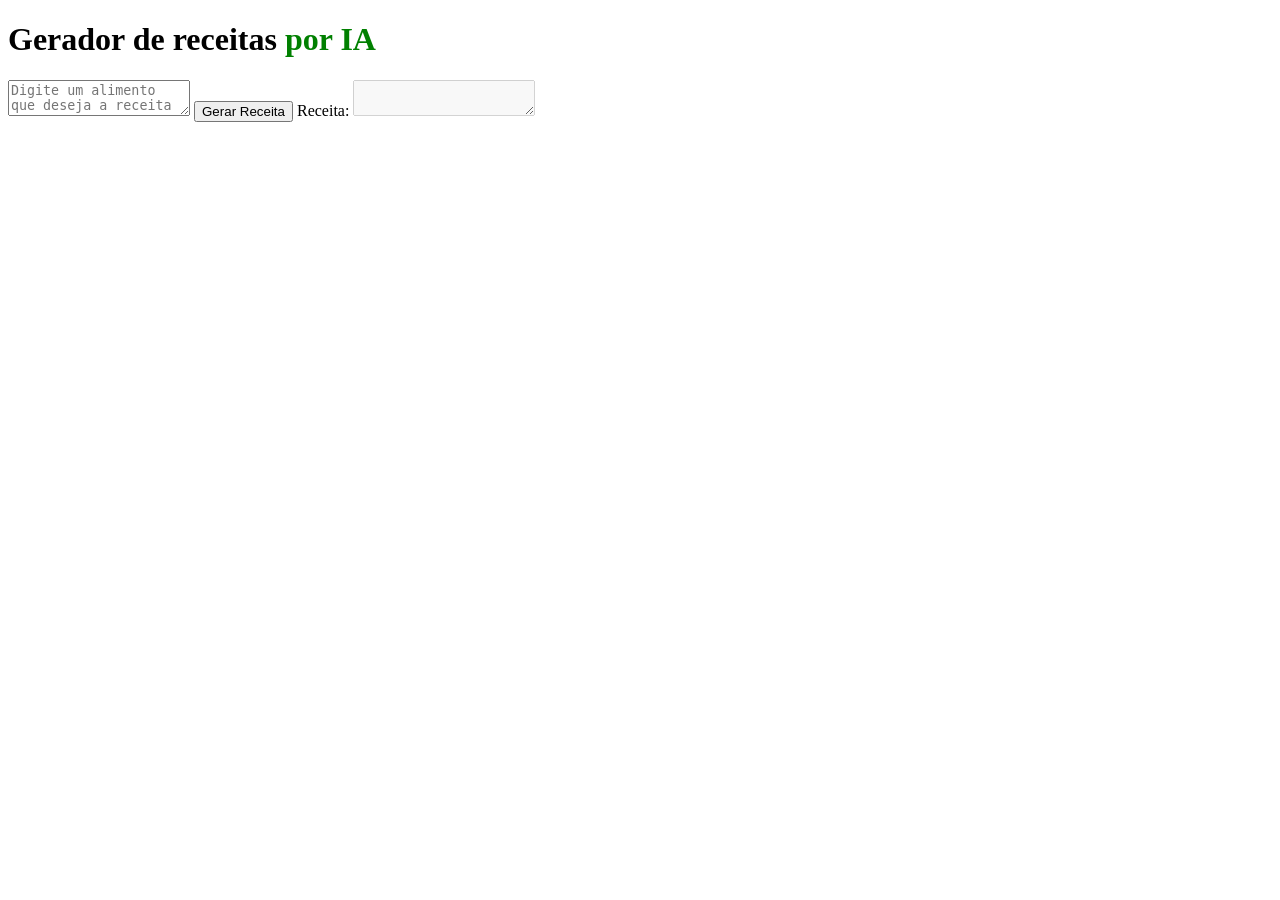
==== index.html @ 64297e49 "Add initial HTML structure for recipe generator" ====
<!DOCTYPE html>
<html lang="pt-br"> <!--Linguagem-->
    <head>
        <meta charset="UTF-8">
        <meta name="viewport" content="width=device-width, initial-scale=1.0">
        <link rel="stylesheet" href="style.css">
        <title>Document</title>
    </head>
    <body>

        <h1>
            Gerador de receitas 
                <b style=" color: rgb(0, 128, 0)">
                por IA
                </b>
        </h1>
        
        <textarea id="input-receita" rows="2" placeholder="Digite um alimento que deseja a receita"></textarea>
        
        <button id="gerador">Gerar Receita</button>
        
        <label for="receita">Receita:</label>
        
        <textarea name="receita" id="resultado" rows="auto"  disabled></textarea>
    </body>
    <script src="script.js"></script>
</html>
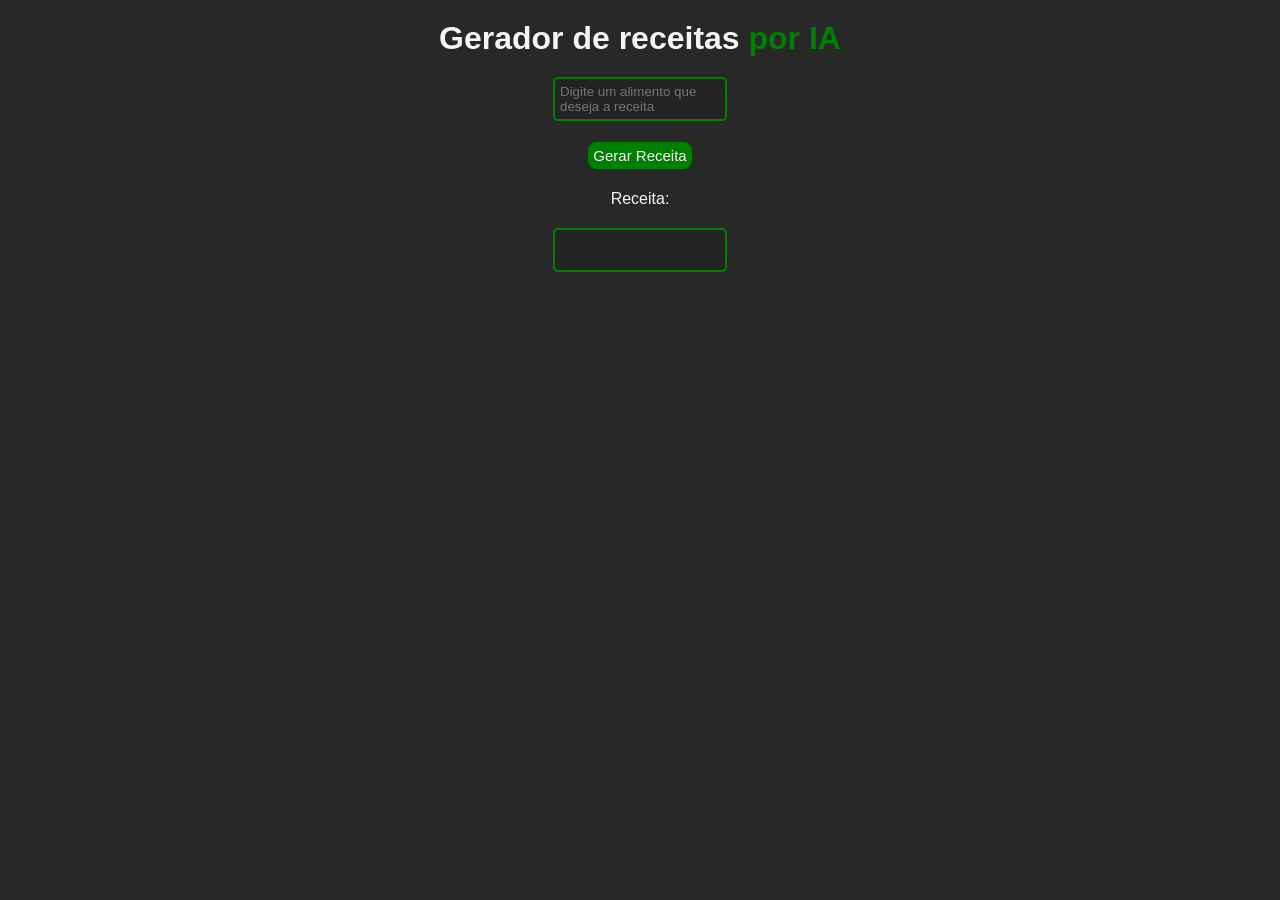
==== commit 3376b9c3: "Add internal CSS styles to index.html" ====
--- a/index.html
+++ b/index.html
@@ -3,7 +3,58 @@
     <head>
         <meta charset="UTF-8">
         <meta name="viewport" content="width=device-width, initial-scale=1.0">
-        <link rel="stylesheet" href="style.css">
+        <style>
+    * {
+    margin: 0;
+    border: 0;
+    padding: 0;
+
+    font-family: 'Franklin Gothic Medium', 'Arial Narrow', Arial, sans-serif
+}
+body{
+    padding: 20px;
+    background-color: rgb(40, 40, 40);
+    color: whitesmoke;
+    display: flex;
+    gap: 20px;
+    justify-content: space-around;
+    align-items: center;
+    flex-direction: column;
+}
+textarea{
+    padding: 5px;
+    color: whitesmoke;
+    border: 2px solid green;
+    background-color: rgb(35, 35, 35);
+    border-radius: 5px;
+    font-family: arial;
+    outline: none;
+    resize: none;
+    overflow: scroll;
+    scrollbar-width: none;
+}
+button{
+    padding: 5px;
+    border: 1px solid rgb(3, 73, 3);
+    border-radius: 10px;
+    font-family: arial;
+    font-size: 15px;
+    background-color: green;
+    color: whitesmoke;
+}
+button:hover{
+    cursor: pointer;
+    background-color: rgb(0, 195, 0);
+
+}
+.textIA{
+    background-color: rgba(128, 128, 128, 0.556);
+    border: 1px solid rgb(128, 128, 128);
+    border-radius: 1px;
+    width: 60%;
+    max-width: 400px;
+}
+        </style>
         <title>Document</title>
     </head>
     <body>
@@ -23,5 +74,5 @@
         
         <textarea name="receita" id="resultado" rows="auto"  disabled></textarea>
     </body>
-    <script src="script.js"></script>
+    <script ></script>
 </html>
